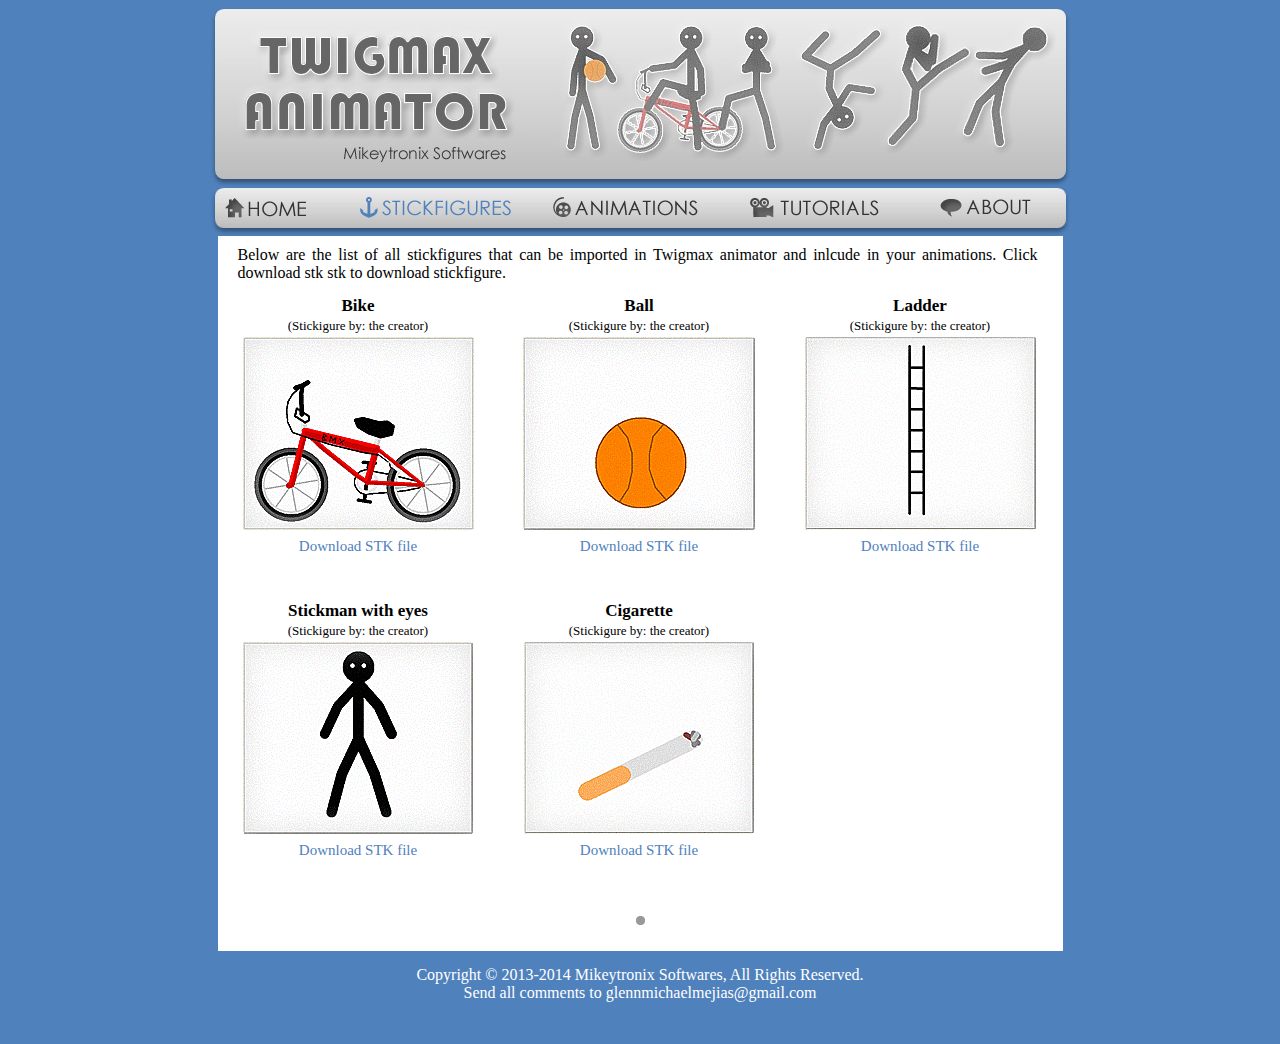
==== stickfigures.html @ 85af736b "Add files via upload" ====
<!DOCTYPE html>
<html>
<head>
<title>Untitled Document</title>
<link href="css/styles.css" rel="stylesheet" type="text/css">
</head>
<center>
<body>
	<div class = "header"></div>
    <div class = "init-image-home"></div>
    <div class = "init-image-stickfigures"></div>
    <div class = "init-image-animations"></div>
    <div class = "init-image-tutorials"></div>
    <div class = "init-image-about"></div>
    <div class = "menu">
    	<a href = "index.html"><div class = "menu-home"></div></a>
        <a href = "stickfigures.html"><div class = "menu-stickfigures-active"></div></a>
        <a href = "animations.html"><div class = "menu-animations"></div></a>
        <a href = "tutorials.html"><div class = "menu-tutorials"></div></a>
        <a href = "about.html"><div class = "menu-about"></div></a>
    </div>
    <div class = "contents">
    	<div style="display:block;position:absolute; text-align:left;margin-left:20px;width:800px;margin-top:10px;text-align:justify;font-size:16px;">
    		Below are the list of all stickfigures that can be imported in Twigmax animator and inlcude in your animations. Click download stk stk to download stickfigure.
        </div>
        <div style="position:absolute;width:281px;text-align:center;margin-top:60px;">
        	<font style="font-size:17px;font-weight:bold;"><stickname>Bike</stickname></font><br>
            <font style="font-size:13px;"><stickcreator>(Stickigure by: the creator)</stickcreator></font>
            <img src = "img/stick-group1/bike.gif">
            <font style="font-size:15px;"><a href = "img/stick-group1/bike.zip" style="color:#4F81BD;">Download STK file</a></font>
        </div>
        <div style="position:absolute;width:281px;text-align:center;margin-top:60px;margin-left:281px;">
        	<font style="font-size:17px;font-weight:bold;"><stickname>Ball</stickname></font><br>
            <font style="font-size:13px;"><stickcreator>(Stickigure by: the creator)</stickcreator></font>
            <img src = "img/stick-group1/ball.gif">
            <font style="font-size:15px;"><a href = "img/stick-group1/ball.zip" style="color:#4F81BD;">Download STK file</a></font>
        </div>
        <div style="position:absolute;width:281px;text-align:center;margin-top:60px;margin-left:562px;">
        	<font style="font-size:17px;font-weight:bold;"><stickname>Ladder</stickname></font><br>
            <font style="font-size:13px;"><stickcreator>(Stickigure by: the creator)</stickcreator></font>
            <img src = "img/stick-group1/ladder.gif">
            <font style="font-size:15px;"><a href = "img/stick-group1/ladder.zip" style="color:#4F81BD;">Download STK file</a></font>
        </div>
        <div style="position:absolute;width:281px;text-align:center;margin-top:365px;">
        	<font style="font-size:17px;font-weight:bold;"><stickname>Stickman with eyes</stickname></font><br>
            <font style="font-size:13px;"><stickcreator>(Stickigure by: the creator)</stickcreator></font>
            <img src = "img/stick-group1/stickman with eyes.gif">
            <font style="font-size:15px;"><a href = "img/stick-group1/stickman with eyes.zip" style="color:#4F81BD;">Download STK file</a></font>
        </div>
        <div style="position:absolute;width:281px;text-align:center;margin-top:365px;margin-left:281px;">
        	<font style="font-size:17px;font-weight:bold;"><stickname>Cigarette</stickname></font><br>
            <font style="font-size:13px;"><stickcreator>(Stickigure by: the creator)</stickcreator></font>
            <img src = "img/stick-group1/cigarette.gif">
            <font style="font-size:15px;"><a href = "img/stick-group1/cigarette.zip" style="color:#4F81BD;">Download STK file</a></font>
        </div>
        <div style="position:absolute;width:281px;text-align:center;margin-top:365px;margin-left:562px;">
        	<font style="font-size:17px;font-weight:bold;"><stickname></stickname></font><br>
            <font style="font-size:13px;"><stickcreator></stickcreator></font><br>
            <img src = "img/blank.png">
            <font style="font-size:15px;"><a href = "#" style="color:#4F81BD;"></a></font>
        </div>
        <div style="display:block;position:absolute;text-align:center;margin-top:675px;margin-left:0px;width:845px;">
            <a href = "#"><img src = "img/selector-active.png"></a>
        </div>
    </div>
    <div class = "footer">
    	Copyright &copy 2013-2014 Mikeytronix Softwares, All Rights Reserved.<br>
		Send all comments to <a href = "#">glennmichaelmejias@gmail.com</a>
    </div>
</body>
</center>
</html>
---- css/styles.css ----
body{
	background-color:#4F81BD;
	font-family:"Century Gothic";
	font-weight:lighter;
	background-origin:border-box;
}
close-button{
	background-image:url(../img/close-normal.png);
	display:block;
	position:absolute;
	margin-left:810px;
	margin-top:9px;
	width:20px;
	height:18px;
	cursor:pointer;
}
close-button:hover{
	background-image:url(../img/close-hover.png);
	display:block;
	position:absolute;
	margin-left:810px;
	margin-top:9px;
	width:20px;
	height:18px;
}
.init-image-download{
	background-image:url(../img/button-download-hover.jpg);
}
.init-image-about{
	background-image:url(../img/menu-about-active.png);
}
.init-image-animations{
	background-image:url(../img/menu-animations-active.png);
}
.init-image-home{
	background-image:url(../img/menu-home-active.png);
}
.init-image-stickfigures{
	background-image:url(../img/menu-stickfigures-active.png);
}
.init-image-tutorials{
	background-image:url(../img/menu-tutorials-active.png);
}
.init-image-blogger{
	background-image:url(../img/social-blogger-active.jpg);
}
.init-image-facebook{
	background-image:url(../img/social-facebook-active.jpg);
}
.init-image-twitter{
	background-image:url(../img/social-twitter-active.jpg);
}
.init-image-youtube{
	background-image:url(../img/social-youtube-active.jpg);
}
a{
	text-decoration:none;
}
a img{
	border:hidden;
}
a:hover{
	text-decoration:underline;	
}
.header{
	background-image:url(../img/header-background.jpg);
	width:861px;height:179px;
	background-repeat:no-repeat;
}
.menu{
	background-image:url(../img/menu-background.jpg);
	width:861px;height:49px;
	background-repeat:no-repeat;
}
.menu-home{
	background-image:url(../img/menu-home-normal.png);
	width:81px;height:29px;
	background-repeat:no-repeat;
	margin-top:10px;margin-left:15px;
	position:absolute;
}
.menu-home-active, .menu-home:hover{
	background-image:url(../img/menu-home-active.png);
	width:81px;height:29px;
	background-repeat:no-repeat;
	margin-top:10px;margin-left:15px;
	position:absolute;
}
.menu-stickfigures{
	background-image:url(../img/menu-stickfigures-normal.png);
	width:151px;height:21px;
	background-repeat:no-repeat;
	margin-top:10px;margin-left:150px;
	position:absolute;
}
.menu-stickfigures-active, .menu-stickfigures:hover{
	background-image:url(../img/menu-stickfigures-active.png);
	width:151px;height:21px;
	background-repeat:no-repeat;
	margin-top:10px;margin-left:150px;
	position:absolute;
}
.menu-animations{
	background-image:url(../img/menu-animations-normal.png);
	width:151px;height:21px;
	background-repeat:no-repeat;
	margin-top:10px;margin-left:343px;
	position:absolute;
}
.menu-animations-active,.menu-animations:hover{
	background-image:url(../img/menu-animations-active.png);
	width:151px;height:21px;
	background-repeat:no-repeat;
	margin-top:10px;margin-left:343px;
	position:absolute;
}
.menu-tutorials{
	background-image:url(../img/menu-tutorials-normal.png);
	width:151px;height:21px;
	background-repeat:no-repeat;
	margin-top:10px;margin-left:540px;
	position:absolute;
}
.menu-tutorials-active,.menu-tutorials:hover{
	background-image:url(../img/menu-tutorials-active.png);
	width:151px;height:21px;
	background-repeat:no-repeat;
	margin-top:10px;margin-left:540px;
	position:absolute;
}
.menu-about{
	background-image:url(../img/menu-about-normal.png);
	width:151px;height:21px;
	background-repeat:no-repeat;
	margin-top:11px;margin-left:730px;
	position:absolute;
}
.menu-about-active,.menu-about:hover{
	background-image:url(../img/menu-about-active.png);
	width:151px;height:21px;
	background-repeat:no-repeat;
	margin-top:11px;margin-left:730px;
	position:absolute;
}
.social-facebook{
	background-image:url(../img/social-facebook-normal.jpg);
	width:52px;height:49px;
	background-repeat:no-repeat;
	margin-top:11px;margin-left:629px;
	position:absolute;
}
.social-facebook:hover{
	background-image:url(../img/social-facebook-active.jpg);
	width:52px;height:49px;
	background-repeat:no-repeat;
	margin-top:11px;margin-left:629px;
	position:absolute;
}
.social-youtube{
	background-image:url(../img/social-youtube-normal.jpg);
	width:52px;height:49px;
	background-repeat:no-repeat;
	margin-top:11px;margin-left:680px;
	position:absolute;
}
.social-youtube:hover{
	background-image:url(../img/social-youtube-active.jpg);
	width:52px;height:49px;
	background-repeat:no-repeat;
	margin-top:11px;margin-left:680px;
	position:absolute;
}
.social-twitter{
	background-image:url(../img/social-twitter-normal.jpg);
	width:52px;height:49px;
	background-repeat:no-repeat;
	margin-top:11px;margin-left:733px;
	position:absolute;
}
.social-twitter:hover{
	background-image:url(../img/social-twitter-active.jpg);
	width:52px;height:49px;
	background-repeat:no-repeat;
	margin-top:11px;margin-left:733px;
	position:absolute;
}
.social-blogger{
	background-image:url(../img/social-blogger-normal.jpg);
	width:52px;height:49px;
	background-repeat:no-repeat;
	margin-top:11px;margin-left:784px;
	position:absolute;
}
.social-blogger:hover{
	background-image:url(../img/social-blogger-active.jpg);
	width:52px;height:49px;
	background-repeat:no-repeat;
	margin-top:11px;margin-left:784px;
	position:absolute;
}
.contents{
	width:845px;height:715px;
	background-color:#FFF;
}
.btn-download{
	background-image:url(../img/button-download.jpg);
	display:block;
	position:absolute;
	width:174px;height:41px;
	margin-left:476px;margin-top:660px;
}
.btn-download:hover{
	background-image:url(../img/button-download-hover.jpg);
	display:block;
	position:absolute;
	width:174px;height:41px;
	margin-left:476px;margin-top:660px;
}
.footer{
	margin-top:15px;
	color:#FFF;
	width:845px;height:70px;
	font-size:16px;
	font-weight:lighter;
}
preview-animation-1,preview-animation-2,preview-animation-3,preview-animation-4,preview-animation-5{
	cursor:pointer;
	color:#4F81BD;
}
preview-animation-1:hover,preview-animation-2:hover,preview-animation-3:hover,preview-animation-4:hover,preview-animation-5:hover{
	cursor:pointer;
	color:#4F81BD;
	text-decoration:underline;
}
.footer a{
	color:#FFF;	
}
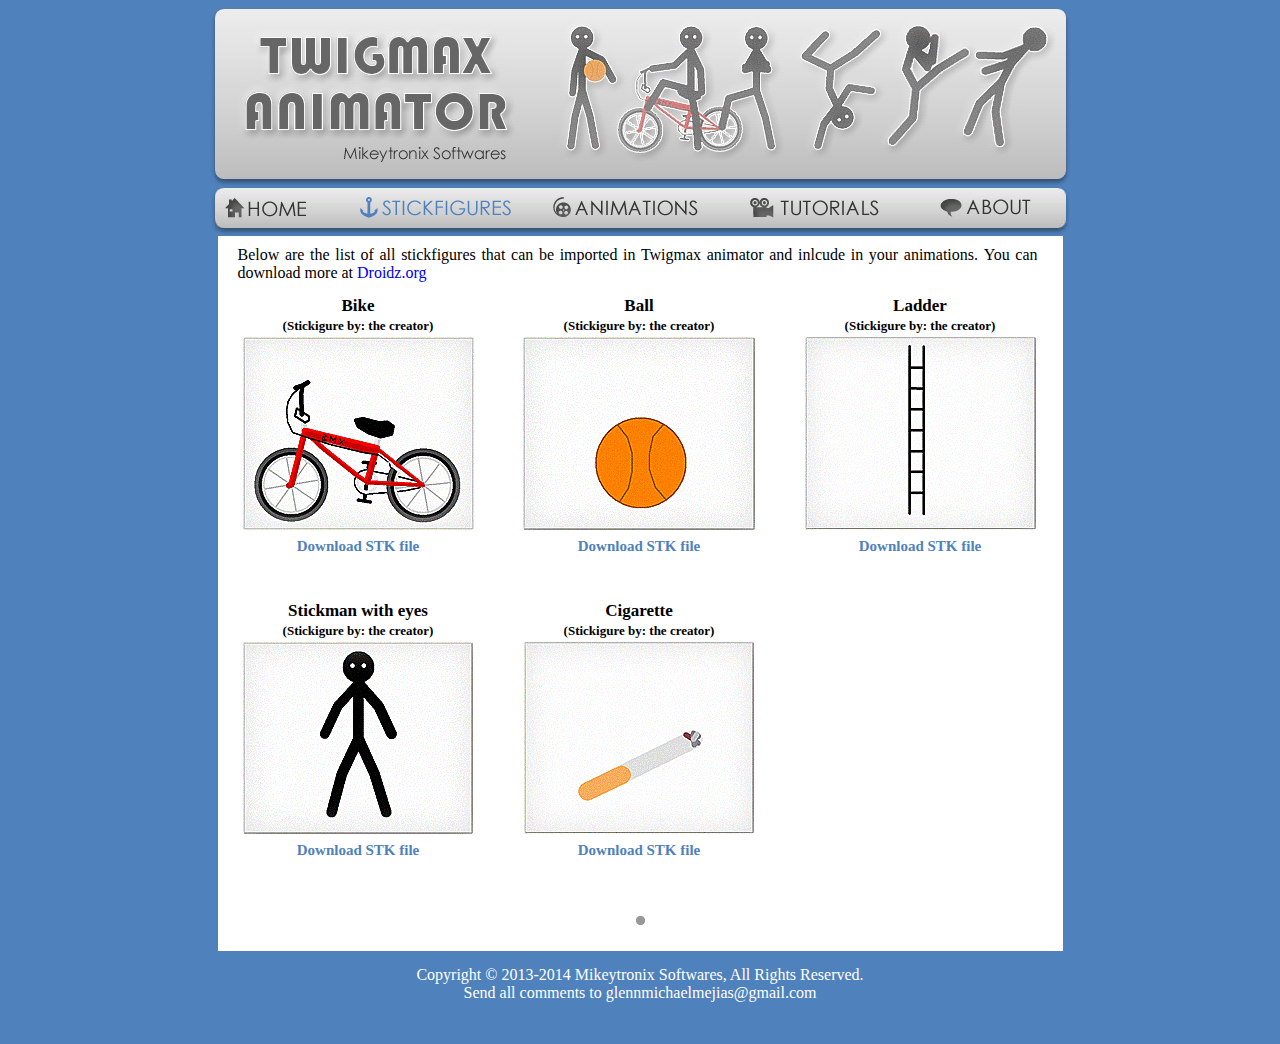
==== commit c7023fcc: "update" ====
--- a/stickfigures.html
+++ b/stickfigures.html
@@ -21,7 +21,7 @@
     </div>
     <div class = "contents">
     	<div style="display:block;position:absolute; text-align:left;margin-left:20px;width:800px;margin-top:10px;text-align:justify;font-size:16px;">
-    		Below are the list of all stickfigures that can be imported in Twigmax animator and inlcude in your animations. Click download stk stk to download stickfigure.
+    		Below are the list of all stickfigures that can be imported in Twigmax animator and inlcude in your animations. <b>You can download more at <a href="http://droidz.org/stickmain/">Droidz.org<a><b>
         </div>
         <div style="position:absolute;width:281px;text-align:center;margin-top:60px;">
         	<font style="font-size:17px;font-weight:bold;"><stickname>Bike</stickname></font><br>
@@ -62,6 +62,7 @@
         <div style="display:block;position:absolute;text-align:center;margin-top:675px;margin-left:0px;width:845px;">
             <a href = "#"><img src = "img/selector-active.png"></a>
         </div>
+
     </div>
     <div class = "footer">
     	Copyright &copy 2013-2014 Mikeytronix Softwares, All Rights Reserved.<br>
